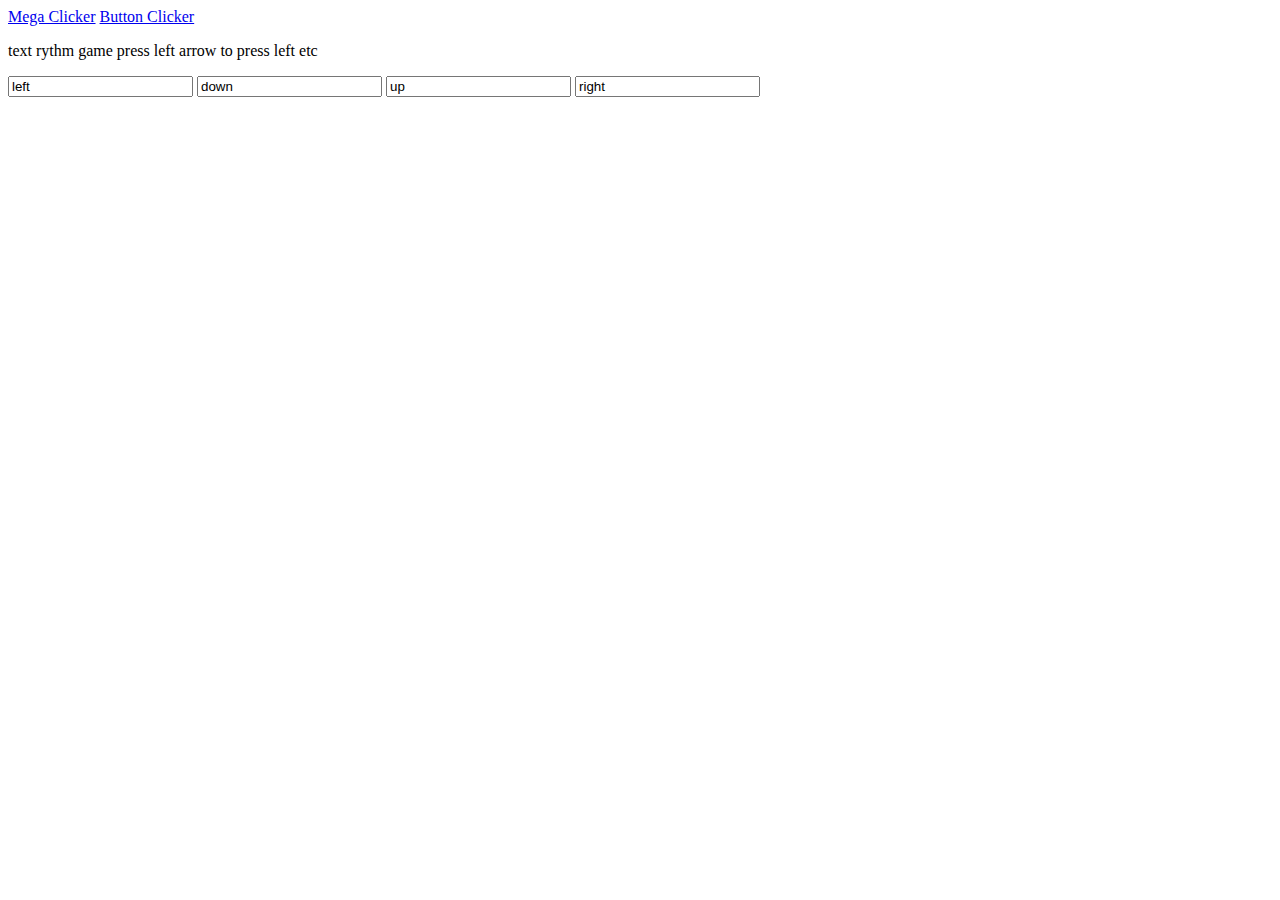
==== index.html @ b523d5d8 "Update index.html" ====
<html>
  <head>
    <title>Miskle's Stuff</title>
  </head>
  <body>
    <a href="mega-clicker/" class="link">Mega Clicker</a>
    <a href="button-clicker/" class="link">Button Clicker</a>
    </br>
  <p>text rythm game press left arrow to press left etc</p>
    <input type="text" id="left" readonly="" value="left"/>
    <input type="text" id="down" readonly="" value="down"/>
    <input type="text" id="up" readonly="" value="up"/>
    <input type="text" id="right" readonly="" value="right"/>
<script>
var left = document.getElementById("left");
var down = document.getElementById("down");
var up = document.getElementById("up");
var right = document.getElementById("right");
document.addEventListener("keydown", function(e){
  let key = e.key
  switch(key){
    case "ArrowLeft":
      left.value = "LEFT";
      break;
    case "ArrowDown":
      down.value = "DOWN";
      break;
    case "ArrowUp":
      up.value = "UP";
      break;
    case "ArrowRight":
      right.value = "RIGHT";
      break;
  }
});
  
document.addEventListener("keyup", function(e){
  let key = e.key
  switch(key){
    case "ArrowLeft":
      left.value = "left";
      break;
    case "ArrowDown":
      down.value = "down";
      break;
    case "ArrowUp":
      up.value = "up";
      break;
    case "ArrowRight":
      right.value = "right";
      break;
  }
});
</script>
  </body>
</html>
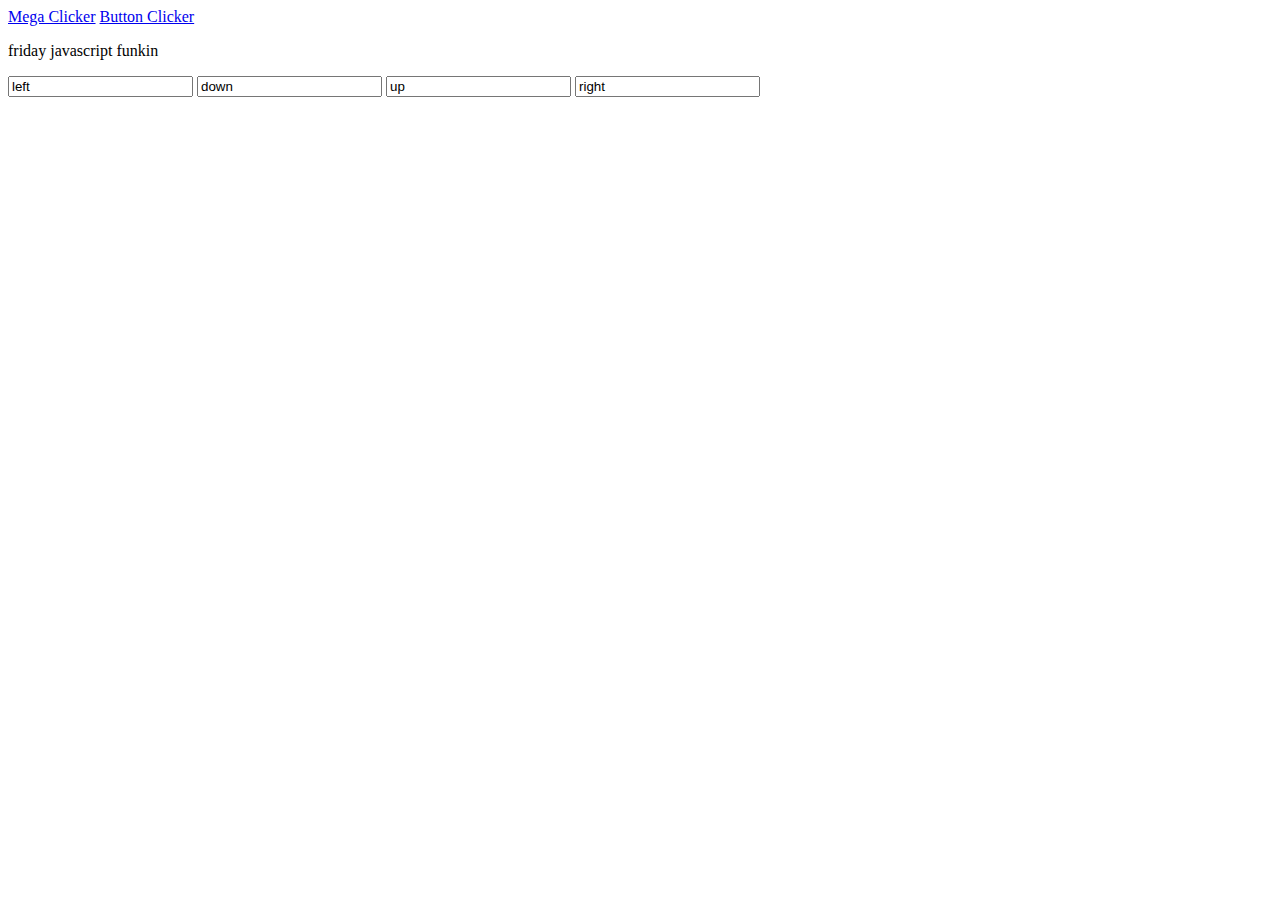
==== commit 7ebd6125: "Update index.html" ====
--- a/index.html
+++ b/index.html
@@ -1,16 +1,23 @@
 <html>
   <head>
     <title>Miskle's Stuff</title>
+    <style>
+      #main {
+        background-image: url("https://static.wikia.nocookie.net/fridaynightfunkin/images/7/7f/The_Stage%2C_I_guess.jpg/revision/latest/scale-to-width-down/2000?cb=20210224024617");
+      }
+    </style>
   </head>
   <body>
     <a href="mega-clicker/" class="link">Mega Clicker</a>
     <a href="button-clicker/" class="link">Button Clicker</a>
     </br>
-  <p>text rythm game press left arrow to press left etc</p>
+  <p>friday javascript funkin</p>
+  <div id="main">
     <input type="text" id="left" readonly="" value="left"/>
     <input type="text" id="down" readonly="" value="down"/>
     <input type="text" id="up" readonly="" value="up"/>
     <input type="text" id="right" readonly="" value="right"/>
+  </div>
 <script>
 var left = document.getElementById("left");
 var down = document.getElementById("down");
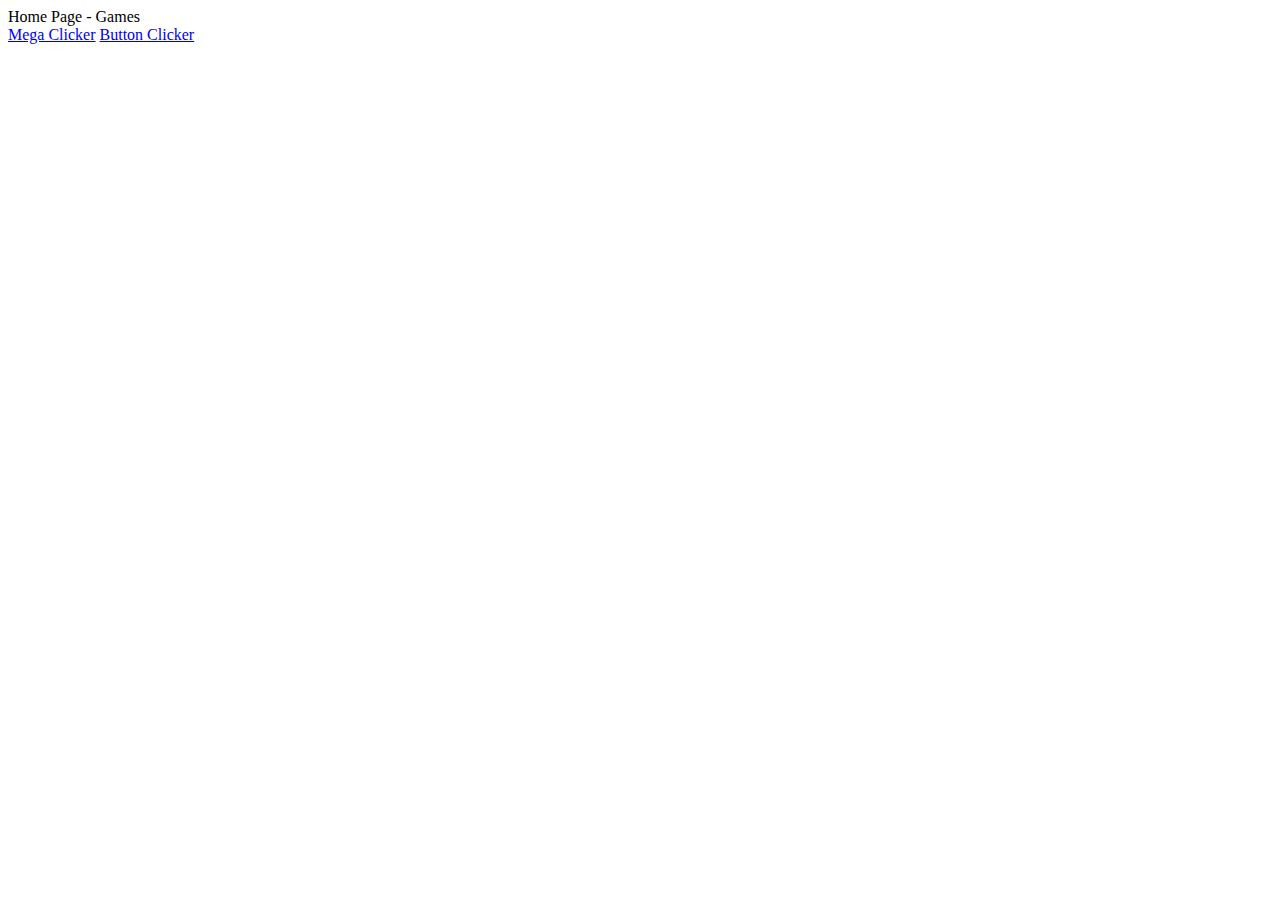
==== commit 75dbf45c: "Update index.html" ====
--- a/index.html
+++ b/index.html
@@ -2,62 +2,14 @@
   <head>
     <title>Miskle's Stuff</title>
     <style>
-      #main {
-        background-image: url("https://static.wikia.nocookie.net/fridaynightfunkin/images/7/7f/The_Stage%2C_I_guess.jpg/revision/latest/scale-to-width-down/2000?cb=20210224024617");
+      .title {
+        margin: auto;
       }
     </style>
   </head>
   <body>
+    <p class="title">Home Page - Games</p>
     <a href="mega-clicker/" class="link">Mega Clicker</a>
     <a href="button-clicker/" class="link">Button Clicker</a>
-    </br>
-  <p>friday javascript funkin</p>
-  <div id="main">
-    <input type="text" id="left" readonly="" value="left"/>
-    <input type="text" id="down" readonly="" value="down"/>
-    <input type="text" id="up" readonly="" value="up"/>
-    <input type="text" id="right" readonly="" value="right"/>
-  </div>
-<script>
-var left = document.getElementById("left");
-var down = document.getElementById("down");
-var up = document.getElementById("up");
-var right = document.getElementById("right");
-document.addEventListener("keydown", function(e){
-  let key = e.key
-  switch(key){
-    case "ArrowLeft":
-      left.value = "LEFT";
-      break;
-    case "ArrowDown":
-      down.value = "DOWN";
-      break;
-    case "ArrowUp":
-      up.value = "UP";
-      break;
-    case "ArrowRight":
-      right.value = "RIGHT";
-      break;
-  }
-});
-  
-document.addEventListener("keyup", function(e){
-  let key = e.key
-  switch(key){
-    case "ArrowLeft":
-      left.value = "left";
-      break;
-    case "ArrowDown":
-      down.value = "down";
-      break;
-    case "ArrowUp":
-      up.value = "up";
-      break;
-    case "ArrowRight":
-      right.value = "right";
-      break;
-  }
-});
-</script>
   </body>
 </html>
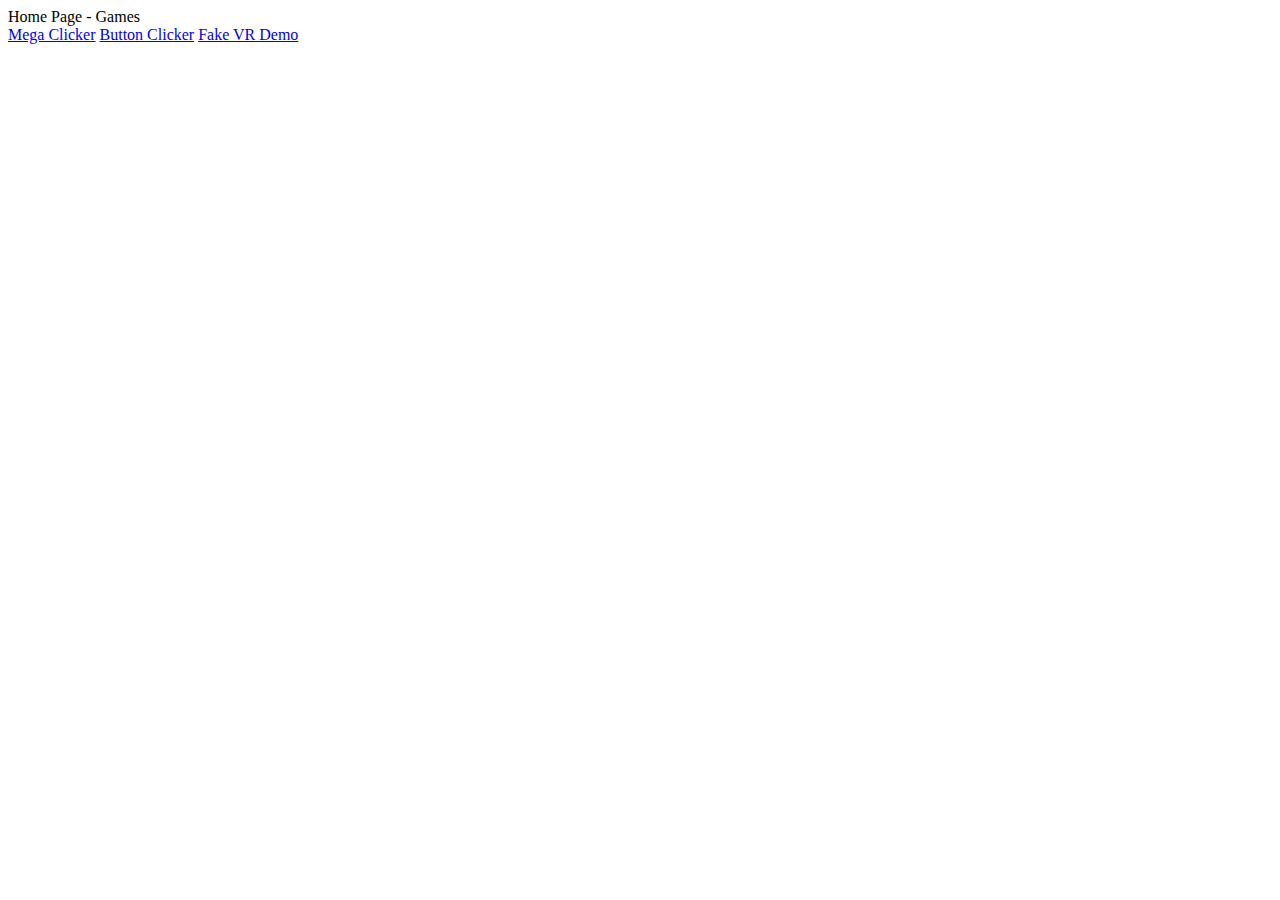
==== commit 5e927568: "Update index.html" ====
--- a/index.html
+++ b/index.html
@@ -11,5 +11,6 @@
     <p class="title">Home Page - Games</p>
     <a href="mega-clicker/" class="link">Mega Clicker</a>
     <a href="button-clicker/" class="link">Button Clicker</a>
+    <a href="Fake-VR/main.html" class="link">Fake VR Demo</a>
   </body>
 </html>
